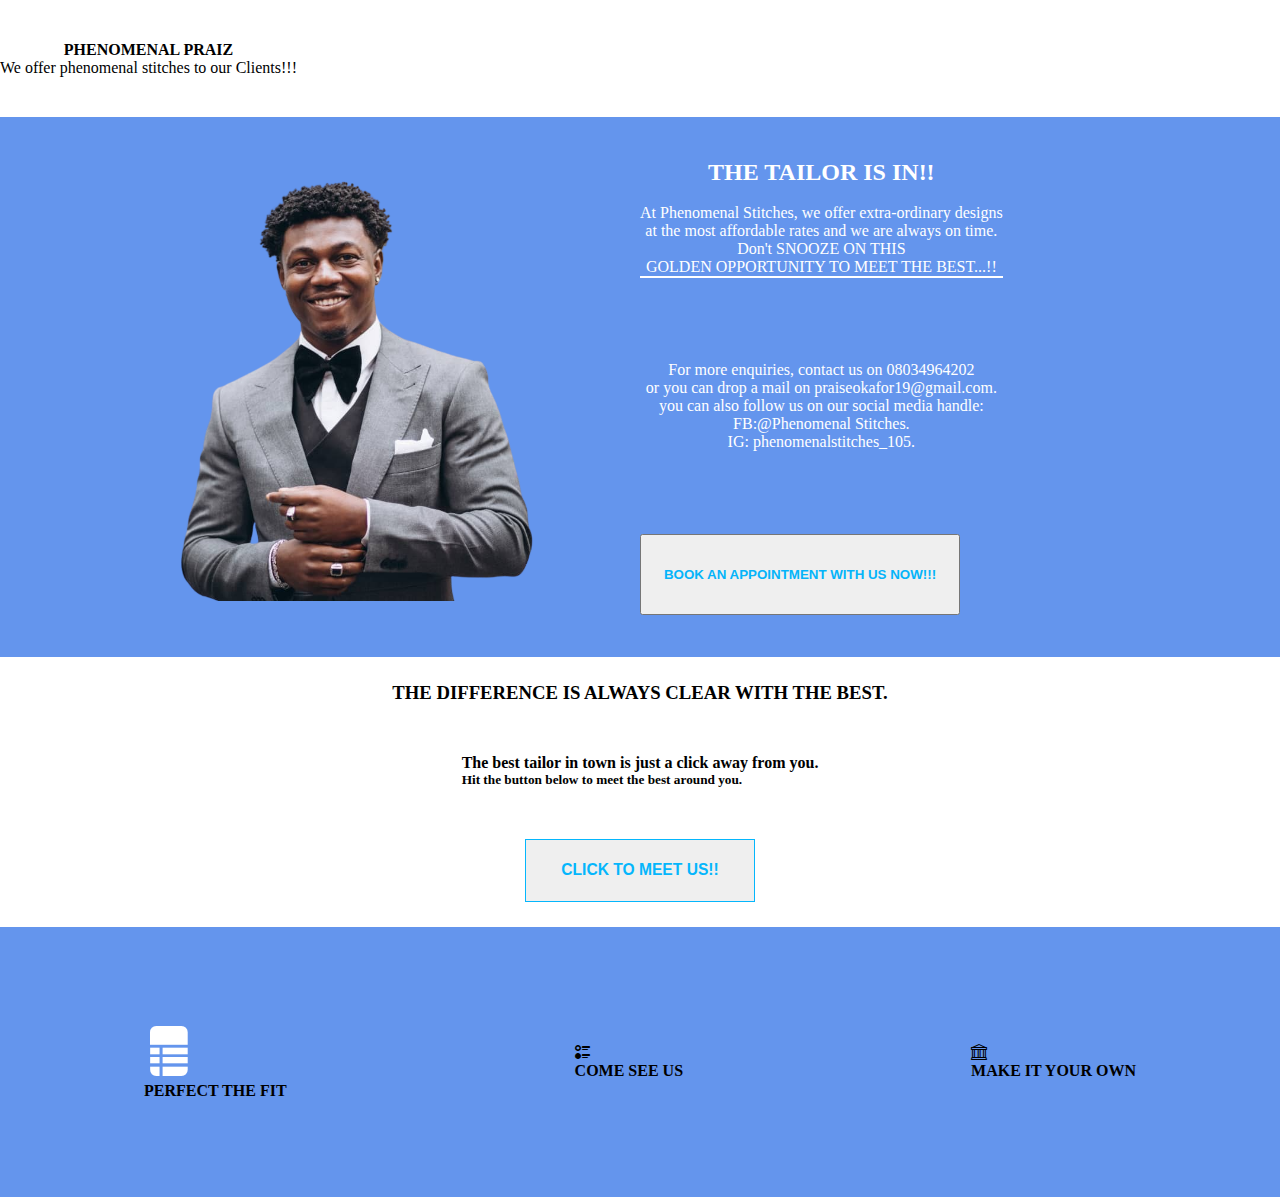
==== assignment3.html @ e56c5fb7 "dass" ====
<!DOCTYPE html>
<html lang="en">
<head>
    <meta charset="UTF-8">
    <meta name="viewport" content="width=device-width, initial-scale=1.0">
    <title>Assignment3</title>
    <link rel="stylesheet" href="./assignment3.css">
    <link rel="stylesheet" href="https://cdn.jsdelivr.net/npm/bootstrap-icons@1.10.5/font/bootstrap-icons.css">
</head>
<body>
    <header class="flex-container">
        <div class="header-flex">
        <p>
        <b>PHENOMENAL PRAIZ</b>
        <br>
        We offer phenomenal stitches to our Clients!!!
        </p>
        </div>
    </header>
    <section class="section1-flex">
        <div class="img">
            <!-- <img src="./image2-removebg.png" height="300vh" width="300vw" > -->
        </div>
        <div class="tailor">
            <div class="tailor-flex"> 
                <h2>THE TAILOR IS IN!!</h2>
                <br>
                <p>At Phenomenal Stitches, we offer extra-ordinary designs <br> at the most affordable rates and we are always on time. <br>Don't SNOOZE ON THIS <br>GOLDEN OPPORTUNITY TO MEET THE BEST...!!</p>
            </div>
            
            
            <div class="tailor2-flex">
                <p>For more enquiries, contact us on 08034964202 <br> or you can drop a mail on praiseokafor19@gmail.com. <br> you can also follow us on our social media handle: <br> FB:@Phenomenal Stitches. <br>IG: phenomenalstitches_105.</p>
            </div>
            <div class="btn-1">
                <button><h4>BOOK AN APPOINTMENT WITH US NOW!!!</h4></button>
            </div>
      </div>
    </section>

    <section class="section2-flex">
        <div class="tailor3-flex">
            <h3>THE DIFFERENCE IS ALWAYS CLEAR WITH THE BEST.</h3>
        </div>
        <div class="tailor4-flex">
            <h4>The best tailor in town is just a click away from you.</h4>
            
            <h5>Hit the button below to meet the best around you.</h5>
            
        </div>
        <div class="btn-2">
        <button><h3>CLICK TO MEET US!! </h3></button>
        </div>
    </section>
    <footer class="footer-flex">
        <div class="footer-1">
            <div class="bibi1">
            <i class="bi bi-file-ruled-fill file"></i>
            </div>
            <h4>PERFECT THE FIT</h4>
        </div>
        <div class="footer-2">
            <div class="bibi2">
            <i class="bi bi-ui-radios"></i>
            </div>
            <h4>COME SEE US</h4>
        </div>
        <div class="footer-3">
            <div class="bibi3">
            <i class="bi bi-bank"></i>
            </div>
            <h4>MAKE IT YOUR OWN</h4>
        </div>
    </footer>
</body>
</html>
---- assignment3.css ----
*{
    padding: 0;
    margin: 0;
    
}
header{
    display:flex;
    /* justify-content: flex-start; */
    background-color: white;
    align-items: center;
    height: 13vh;
    width: 100%;
    /* border: 1px solid black; */
}
.header-flex{
    display: flex;
    justify-content: space-around;
    background-color: white;
    /* margin-left: 100px; */
    align-items: center;

}
.header-flex p{
    text-align: center;
    background-color: white;
}
.section1-flex{
    display: flex;
    background-color: cornflowerblue;
    width: 100%;
    height: 60vh;
    /* border: 1px solid black; */
}
.section1-flex .img{
    display: flex;
    justify-content: flex-end;
    width: 50%;
    height: 60vh;
    background-image: url(./image2-removebg.png) ; 
    background-position: right;
    background-size: contain;
    background-repeat: no-repeat; 
    /* border: 2px solid black; */
 } 
 .img{
    display: flex;
    justify-content: flex-end;
 }
.tailor-flex{
    display: flex;
    flex-direction: column;
    justify-content: flex-start;
    border-bottom: 2px solid white;
    align-items: center;
}
.tailor{
    display: flex;
    flex-direction: column;
    justify-content: space-around;
}
.tailor-flex h2{
    color: white;
    align-items: center;
}
.tailor-flex p{
    color: white;
}
.tailor p{
    color: white;
    text-align: center;
}
.btn-1 button{
    width: 25vw;
    height: 9vh;
    color: white;
}
.btn-1 h4{
    color: rgb(5, 180, 250);
}
.section2-flex{
    background-color: white;
    display: flex;
    flex-direction: column;
    justify-content: space-around;
    align-items: center;
    height: 30vh;
    width: 100%;
    /* border: 2px solid black; */
}
.btn-2 button{
  width: 18vw;
    height: 7vh;
    border: 1px solid rgb(5, 182, 252);
    color: white;  
}
.btn-2 h3{
    color:rgb(5, 182, 252); 
}
.footer-flex{
    display: flex;
    justify-content: space-around;
    align-items: center;
    background-color: cornflowerblue;
    width: 100%;
    height: 30vh;
}
.file{
    font-size: 50px;
    color: white;
    border-radius: 50%;
}
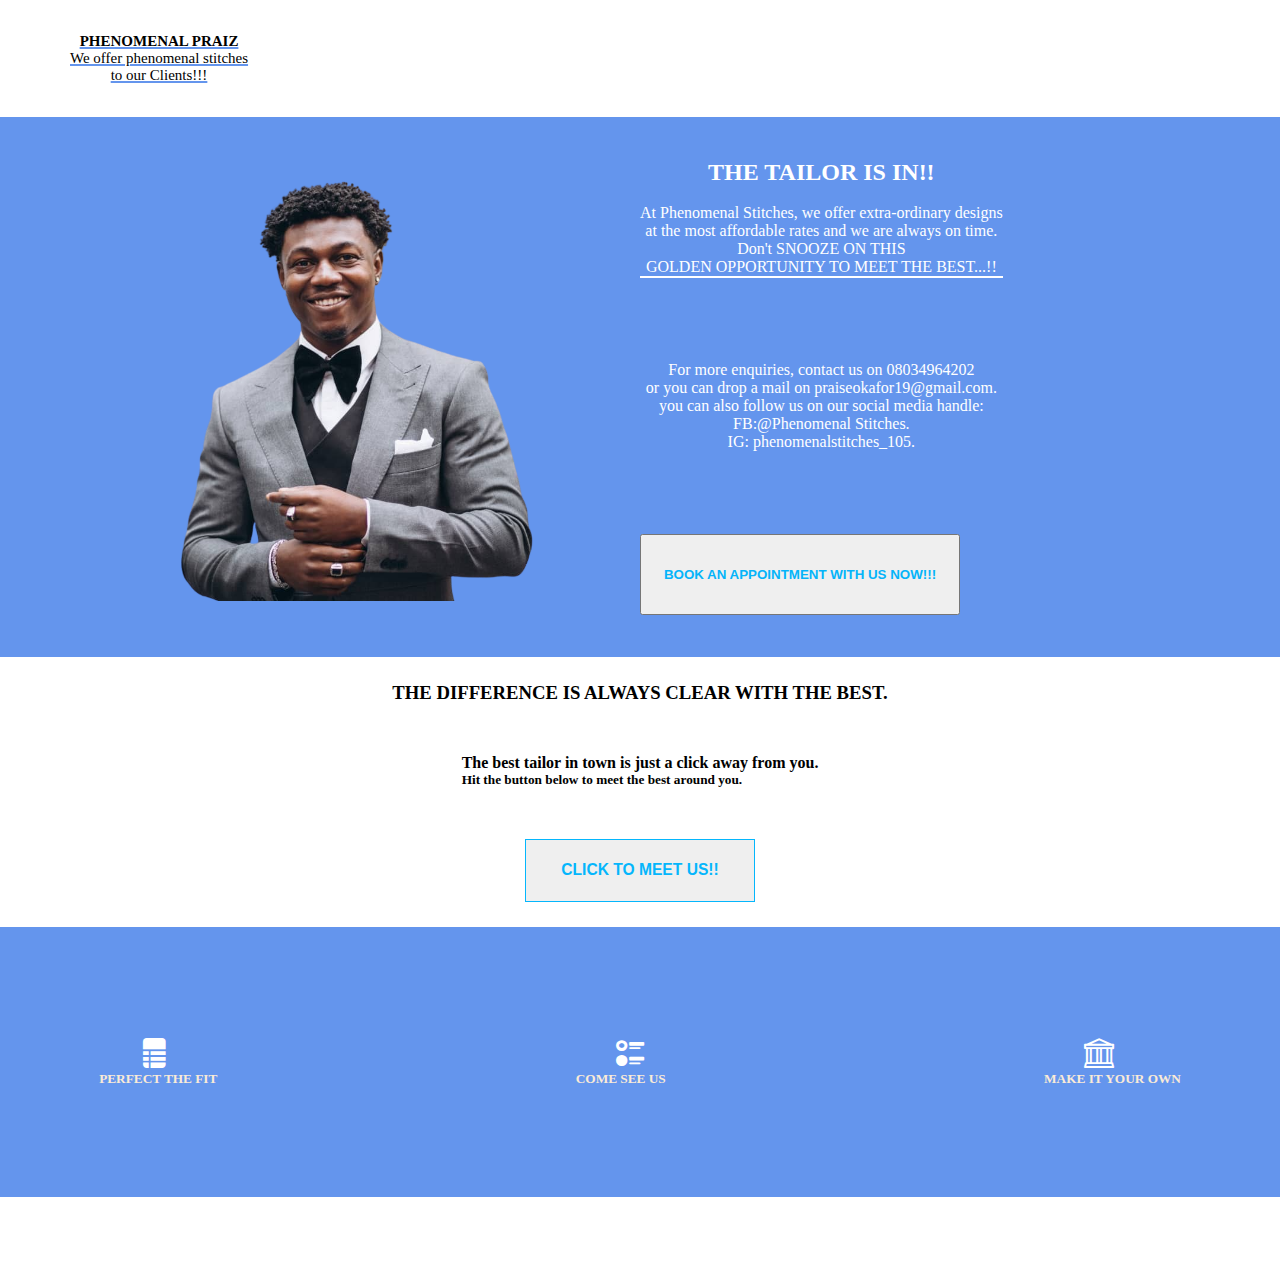
==== commit 8832bb47: "flex work" ====
--- a/assignment3.html
+++ b/assignment3.html
@@ -13,7 +13,7 @@
         <p>
         <b>PHENOMENAL PRAIZ</b>
         <br>
-        We offer phenomenal stitches to our Clients!!!
+        We offer phenomenal stitches  <br>to our Clients!!!
         </p>
         </div>
     </header>
@@ -57,19 +57,19 @@
             <div class="bibi1">
             <i class="bi bi-file-ruled-fill file"></i>
             </div>
-            <h4>PERFECT THE FIT</h4>
+            <h5>PERFECT THE FIT</h5>
         </div>
         <div class="footer-2">
             <div class="bibi2">
             <i class="bi bi-ui-radios"></i>
             </div>
-            <h4>COME SEE US</h4>
+            <h5>COME SEE US</h5>
         </div>
         <div class="footer-3">
             <div class="bibi3">
             <i class="bi bi-bank"></i>
             </div>
-            <h4>MAKE IT YOUR OWN</h4>
+            <h5>MAKE IT YOUR OWN</h5>
         </div>
     </footer>
 </body>
--- a/assignment3.css
+++ b/assignment3.css
@@ -5,7 +5,7 @@
 }
 header{
     display:flex;
-    /* justify-content: flex-start; */
+    justify-content: space-between;
     background-color: white;
     align-items: center;
     height: 13vh;
@@ -14,15 +14,20 @@
 }
 .header-flex{
     display: flex;
-    justify-content: space-around;
+    justify-content: space-between;
     background-color: white;
     /* margin-left: 100px; */
     align-items: center;
+    position: relative;
+    left: 70px;
 
 }
 .header-flex p{
     text-align: center;
     background-color: white;
+    font-size: 15px;
+    font-family: cursive;
+    text-decoration: underline 2px cornflowerblue;
 }
 .section1-flex{
     display: flex;
@@ -73,6 +78,8 @@
     width: 25vw;
     height: 9vh;
     color: white;
+    border: 1px solid none;
+    outline: none;
 }
 .btn-1 h4{
     color: rgb(5, 180, 250);
@@ -105,7 +112,52 @@
     height: 30vh;
 }
 .file{
-    font-size: 50px;
+    font-size: 30px;
     color: white;
     border-radius: 50%;
+    align-content: center;
+    padding-bottom: 20px;
+    margin: 40px;
+
 }
+.footer-1 h5{
+    align-items: center;
+    color: antiquewhite;
+}
+.footer-1{
+    background-color: transparent;
+    /* border: 2px dotted black; */
+    border-radius: 50%;
+    margin: 30px;
+    padding: 30px;
+}
+.bi{
+    font-size: 30px;
+    color: white;
+    border-radius: 50%;
+    align-content: center;
+    padding-bottom: 20px;
+    margin: 40px;
+}
+.footer-2{
+    background-color: transparent;
+    /* border: 2px dotted black; */
+    border-radius: 50%;
+    margin: 20px;
+    padding: 200px;
+}
+.footer-2 h5{
+     align-items: center;
+    color: antiquewhite;
+}
+.footer-3{
+  background-color: transparent;
+    /* border: 2px dotted black; */
+    border-radius: 50%;
+    margin: 30px;
+    padding: 30px;  
+}
+.footer-3 h5{
+     align-items: center;
+    color: antiquewhite;
+}